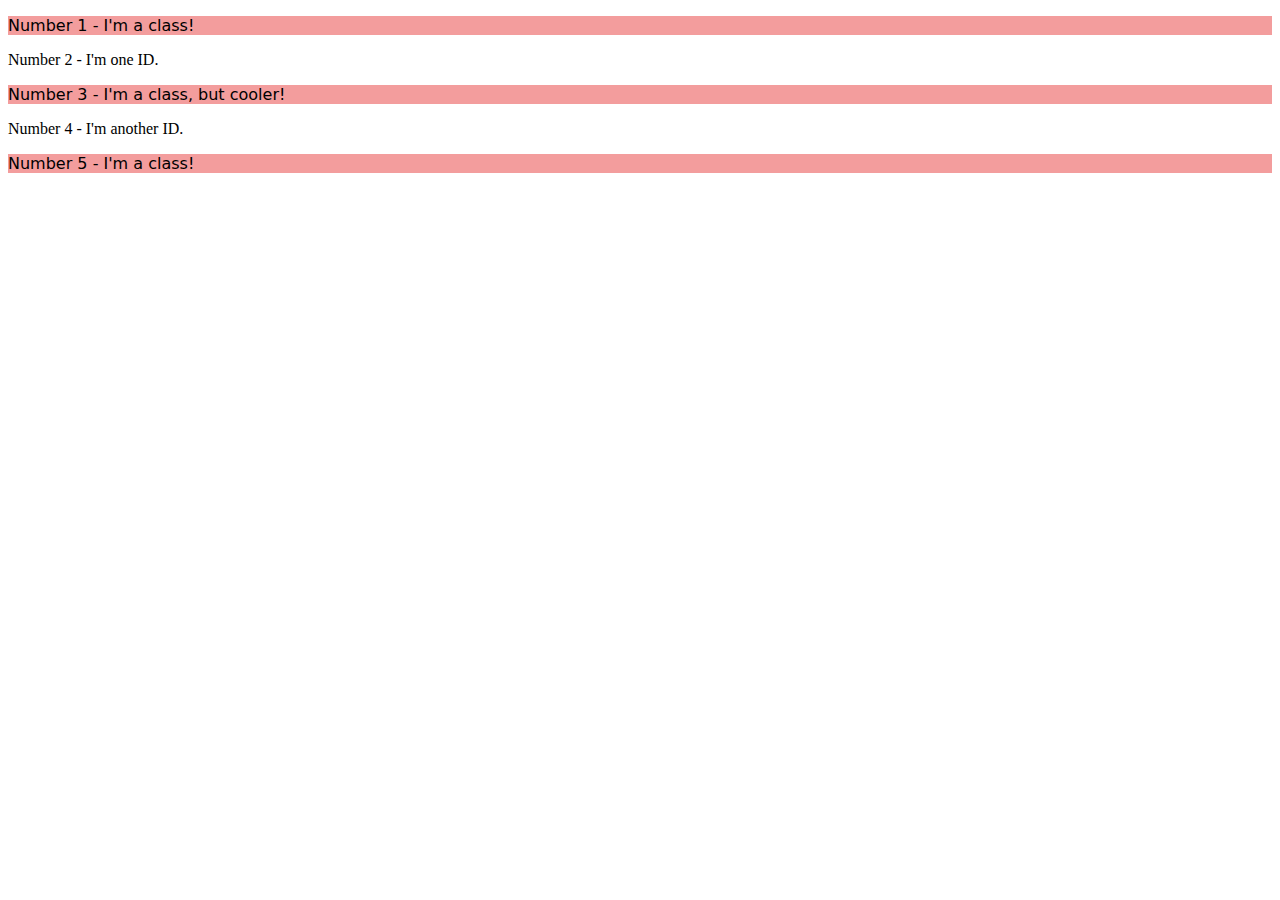
==== foundations/02-class-id-selectors/index.html @ c32f28ea "Add classes and styles such as background and font-family" ====
<!DOCTYPE html>
<html lang="en">
  <head>
    <meta charset="UTF-8">
    <meta http-equiv="X-UA-Compatible" content="IE=edge">
    <meta name="viewport" content="width=device-width, initial-scale=1.0">
    <title>Class and ID Selectors</title>
    <link rel="stylesheet" href="style.css">
  </head>
  <body>
    <p class="odd-elements">Number 1 - I'm a class!</p>
    <div>Number 2 - I'm one ID.</div>
    <p class="odd-elements">Number 3 - I'm a class, but cooler!</p>
    <div>Number 4 - I'm another ID.</div>
    <p class="odd-elements">Number 5 - I'm a class!</p>
  </body>
</html>
---- foundations/02-class-id-selectors/style.css ----
.odd-elements {
    background-color: #f39d9d;
    font-family: Verdana, 'DejaVu Sans', sans-serif;
}
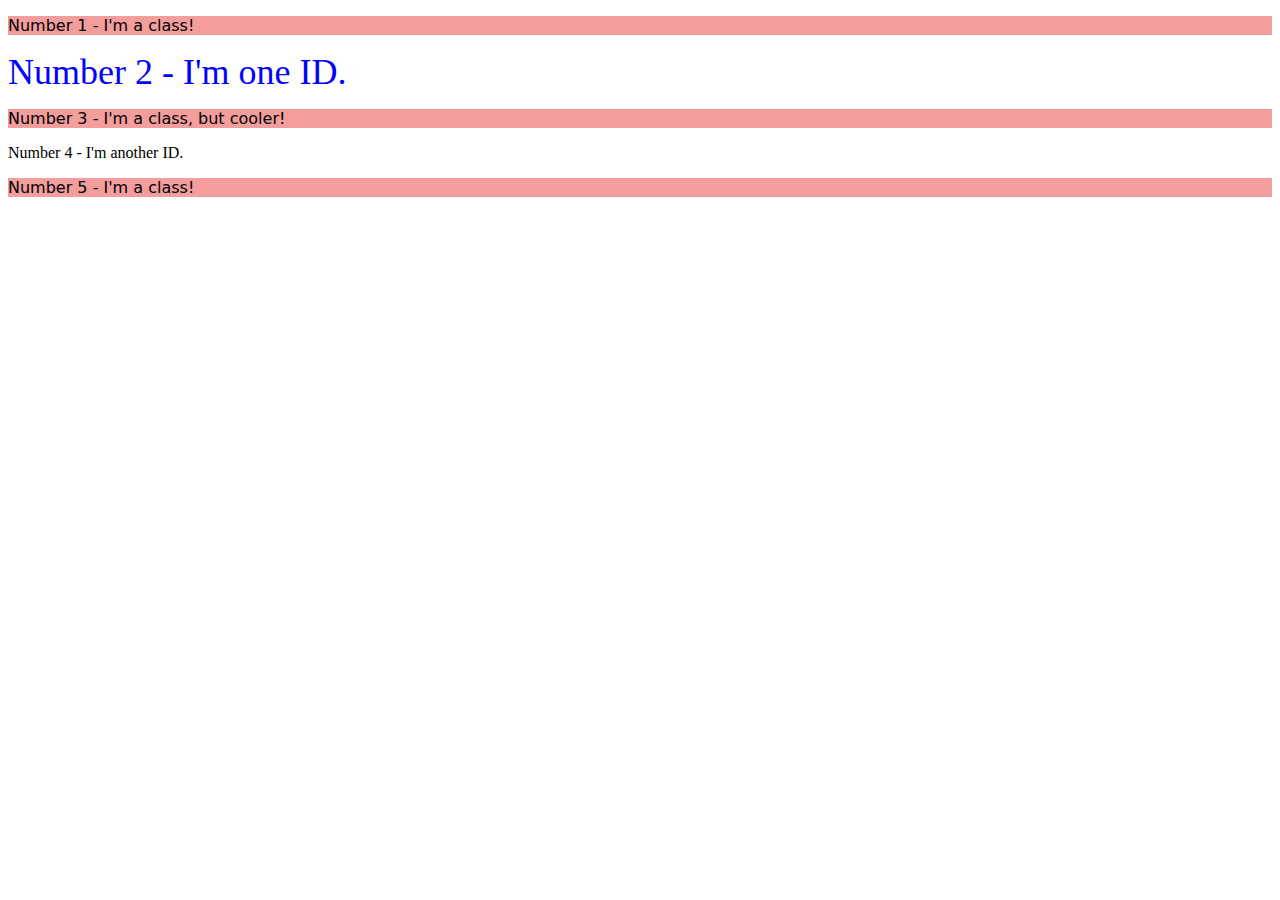
==== commit 426a5dd3: "Add number-two ID and its style with color and font-size" ====
--- a/foundations/02-class-id-selectors/index.html
+++ b/foundations/02-class-id-selectors/index.html
@@ -9,7 +9,7 @@
   </head>
   <body>
     <p class="odd-elements">Number 1 - I'm a class!</p>
-    <div>Number 2 - I'm one ID.</div>
+    <div id="number-two">Number 2 - I'm one ID.</div>
     <p class="odd-elements">Number 3 - I'm a class, but cooler!</p>
     <div>Number 4 - I'm another ID.</div>
     <p class="odd-elements">Number 5 - I'm a class!</p>
--- a/foundations/02-class-id-selectors/style.css
+++ b/foundations/02-class-id-selectors/style.css
@@ -1,4 +1,9 @@
 .odd-elements {
     background-color: #f39d9d;
     font-family: Verdana, 'DejaVu Sans', sans-serif;
+}
+
+#number-two {
+    color: rgb(0,0,255);
+    font-size: 36px;
 }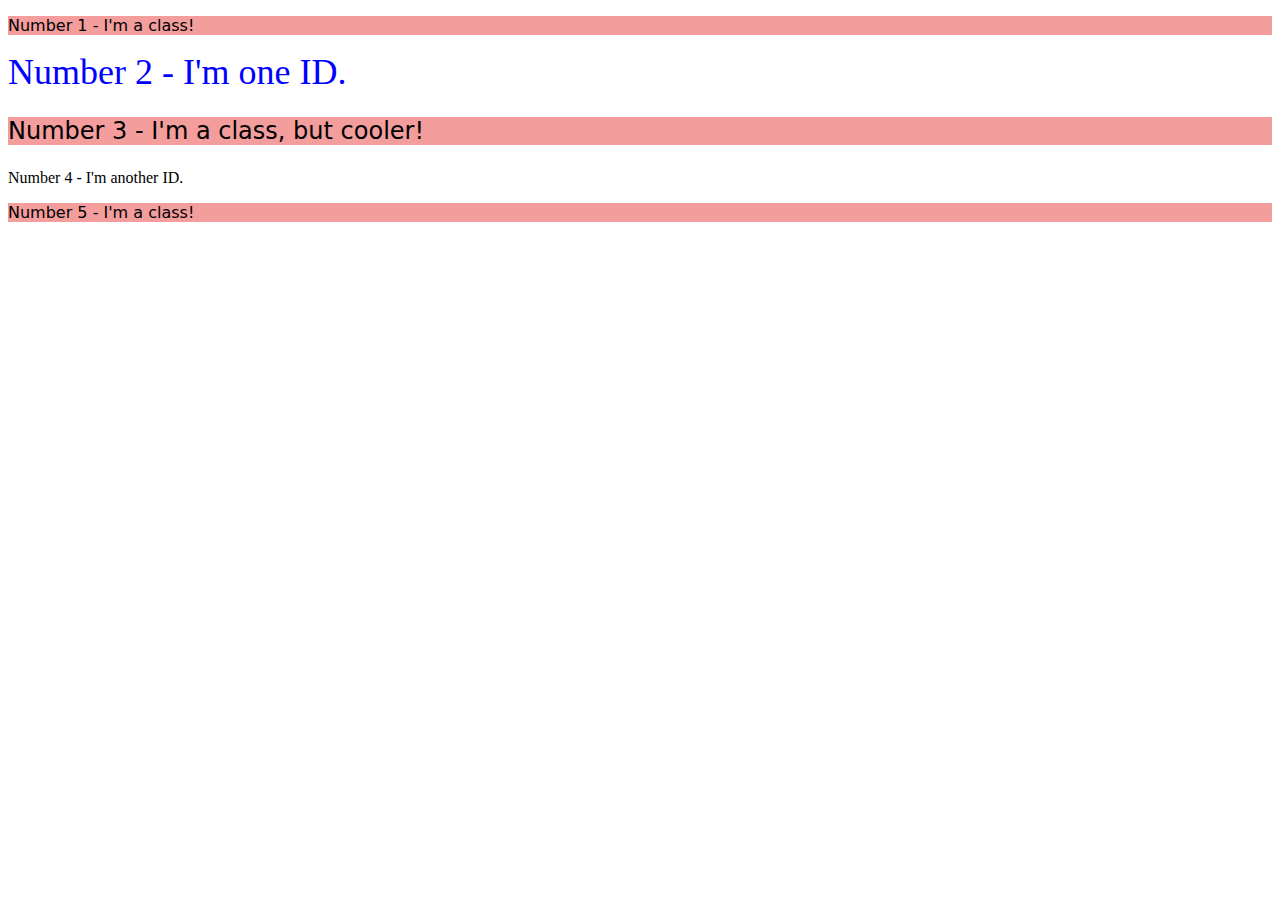
==== commit 68c1c18c: "Add cooler-class with font-size 24px in the third element" ====
--- a/foundations/02-class-id-selectors/index.html
+++ b/foundations/02-class-id-selectors/index.html
@@ -10,7 +10,7 @@
   <body>
     <p class="odd-elements">Number 1 - I'm a class!</p>
     <div id="number-two">Number 2 - I'm one ID.</div>
-    <p class="odd-elements">Number 3 - I'm a class, but cooler!</p>
+    <p class="odd-elements cooler-class">Number 3 - I'm a class, but cooler!</p>
     <div>Number 4 - I'm another ID.</div>
     <p class="odd-elements">Number 5 - I'm a class!</p>
   </body>
--- a/foundations/02-class-id-selectors/style.css
+++ b/foundations/02-class-id-selectors/style.css
@@ -6,4 +6,8 @@
 #number-two {
     color: rgb(0,0,255);
     font-size: 36px;
+}
+
+.cooler-class {
+    font-size: 24px;
 }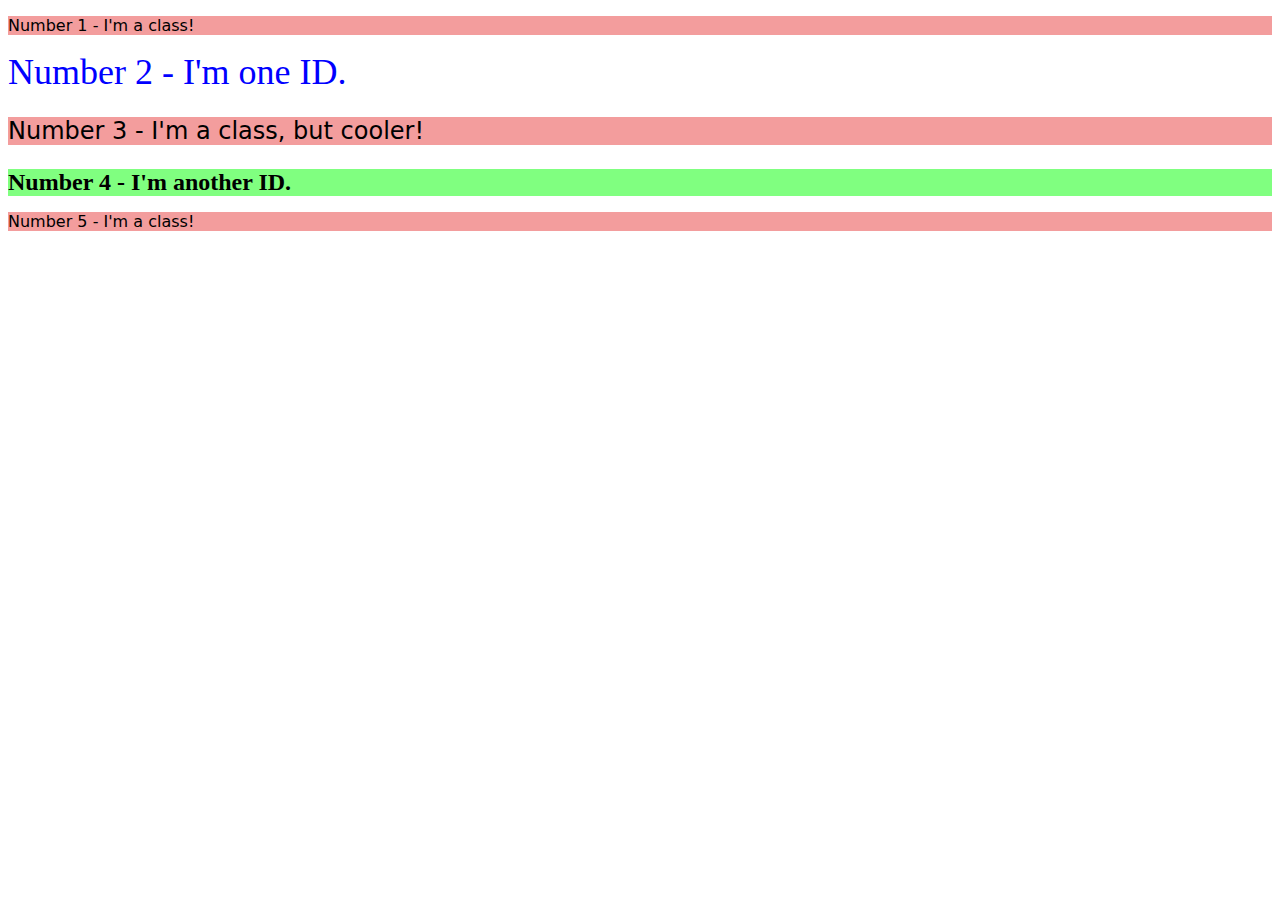
==== commit 30dce0c9: "Add ID in the fourth element with some styles" ====
--- a/foundations/02-class-id-selectors/index.html
+++ b/foundations/02-class-id-selectors/index.html
@@ -11,7 +11,7 @@
     <p class="odd-elements">Number 1 - I'm a class!</p>
     <div id="number-two">Number 2 - I'm one ID.</div>
     <p class="odd-elements cooler-class">Number 3 - I'm a class, but cooler!</p>
-    <div>Number 4 - I'm another ID.</div>
+    <div id="number-four">Number 4 - I'm another ID.</div>
     <p class="odd-elements">Number 5 - I'm a class!</p>
   </body>
 </html>--- a/foundations/02-class-id-selectors/style.css
+++ b/foundations/02-class-id-selectors/style.css
@@ -10,4 +10,10 @@
 
 .cooler-class {
     font-size: 24px;
+}
+
+#number-four {
+    background-color: rgba(128,255,128,255);
+    font-size: 24px;
+    font-weight: 700;
 }